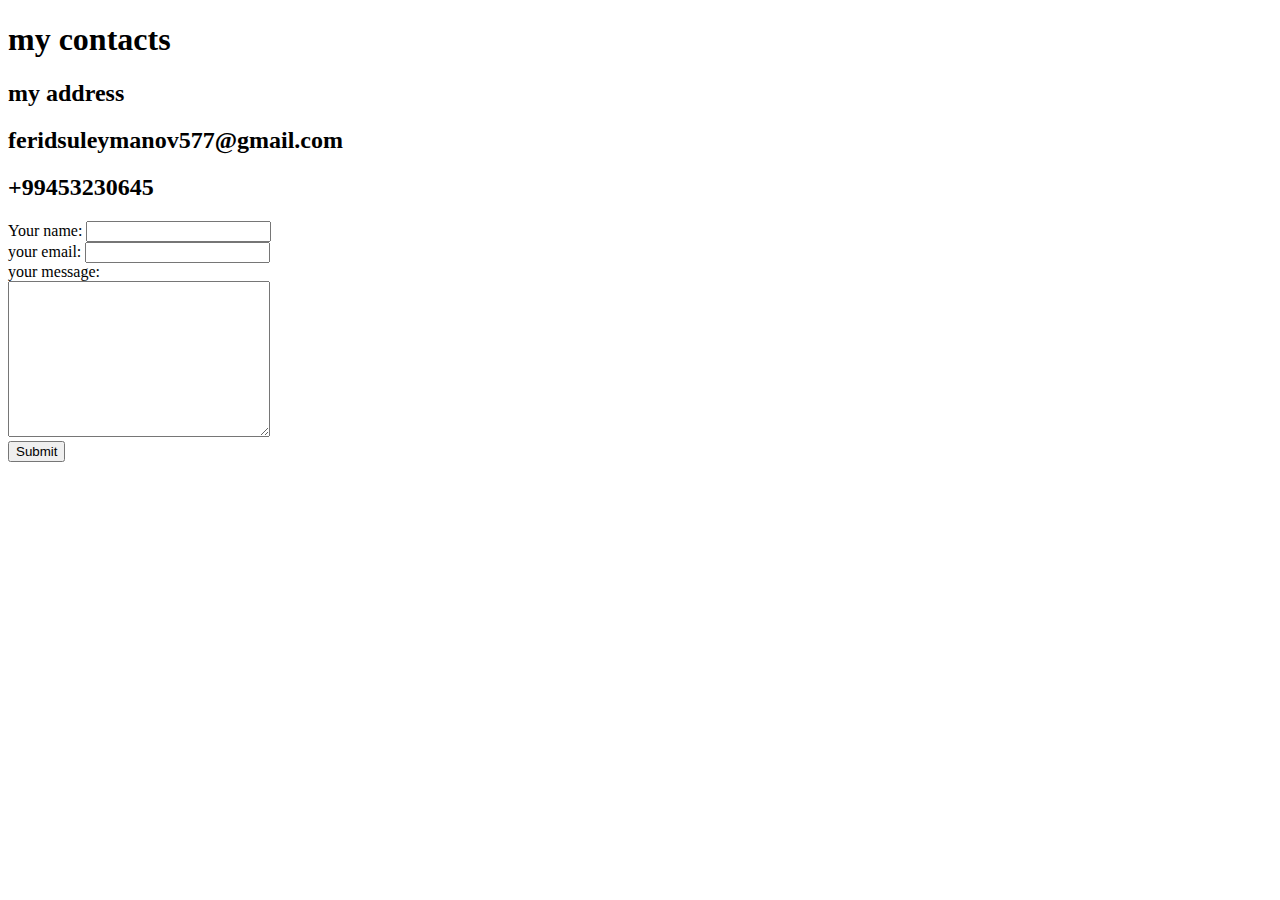
==== contact.html @ 5bb2ba33 "add initial CV website" ====
<!DOCTYPE html>
<html lang="en">
<head>
    <meta charset="UTF-8">
    <meta http-equiv="X-UA-Compatible" content="IE=edge">
    <meta name="viewport" content="width=device-width, initial-scale=1.0">
    <title>contact</title>
</head>
<body>
    <!-- <a href="./index.html">back</a> -->
    <h1>my contacts</h1>
    <h2>my address</h2>
    <h2>feridsuleymanov577@gmail.com</h2>
    <h2>+99453230645</h2>
    <form class="" action="mailto:feridsuleymanov577@gmail.com" method="post">
        <label for="">Your name:</label>
        <input type="text" name="your name:" value=""><br>
        <label >your email:</label>
        <input type="email" name="your email:"><br>
        <label >your message:</label><br>
        <textarea name="your message" id="" cols="30" rows="10"></textarea><br>
        <input type="submit" name="" id="">
    </form>
</body>
</html>
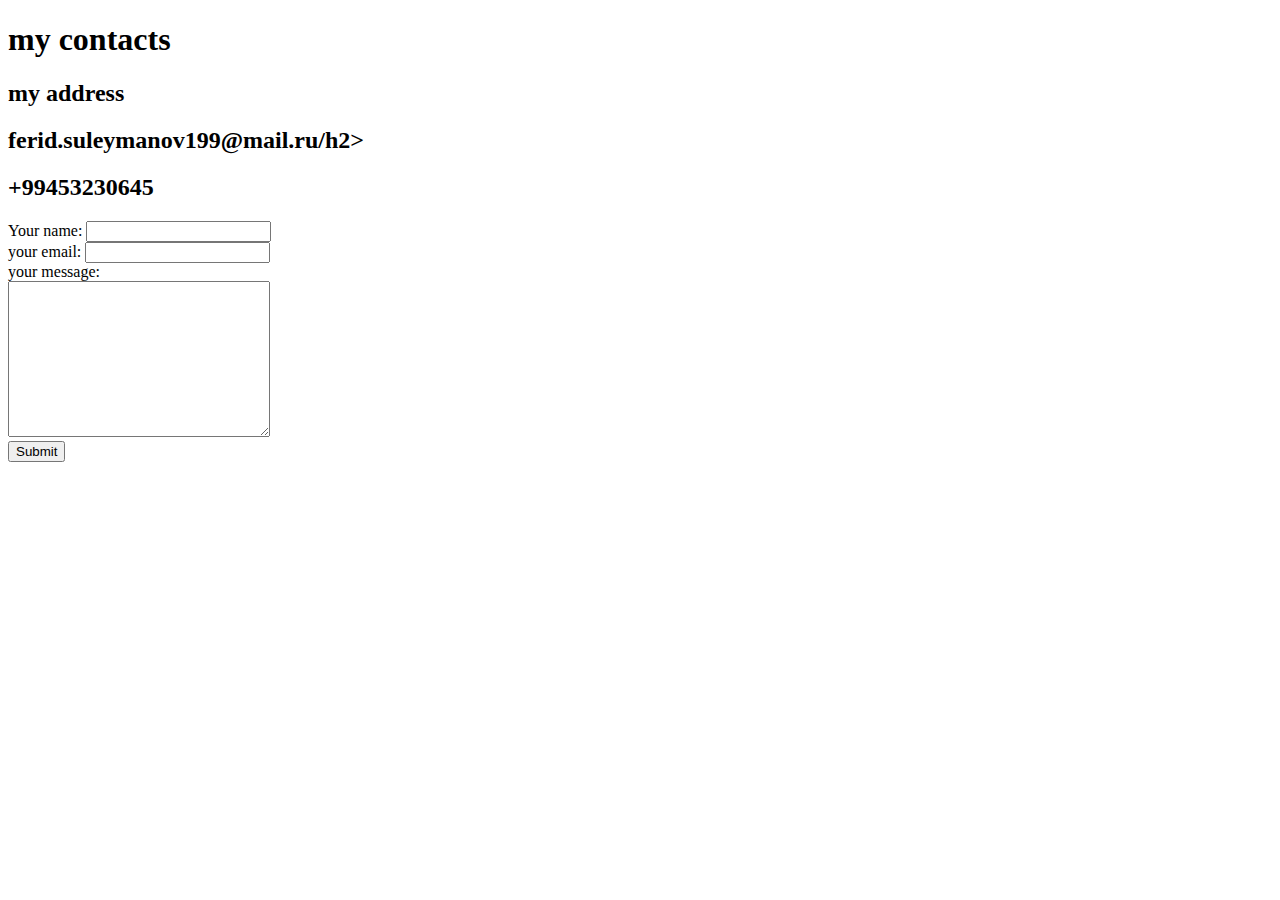
==== commit c3c6ac7e: "Update contact.html" ====
--- a/contact.html
+++ b/contact.html
@@ -10,9 +10,9 @@
     <!-- <a href="./index.html">back</a> -->
     <h1>my contacts</h1>
     <h2>my address</h2>
-    <h2>feridsuleymanov577@gmail.com</h2>
+    <h2>ferid.suleymanov199@mail.ru/h2>
     <h2>+99453230645</h2>
-    <form class="" action="mailto:feridsuleymanov577@gmail.com" method="post">
+    <form class="" action="mailto:ferid.suleymanov199@mail.ru" method="post">
         <label for="">Your name:</label>
         <input type="text" name="your name:" value=""><br>
         <label >your email:</label>
@@ -22,4 +22,4 @@
         <input type="submit" name="" id="">
     </form>
 </body>
-</html>+</html>
